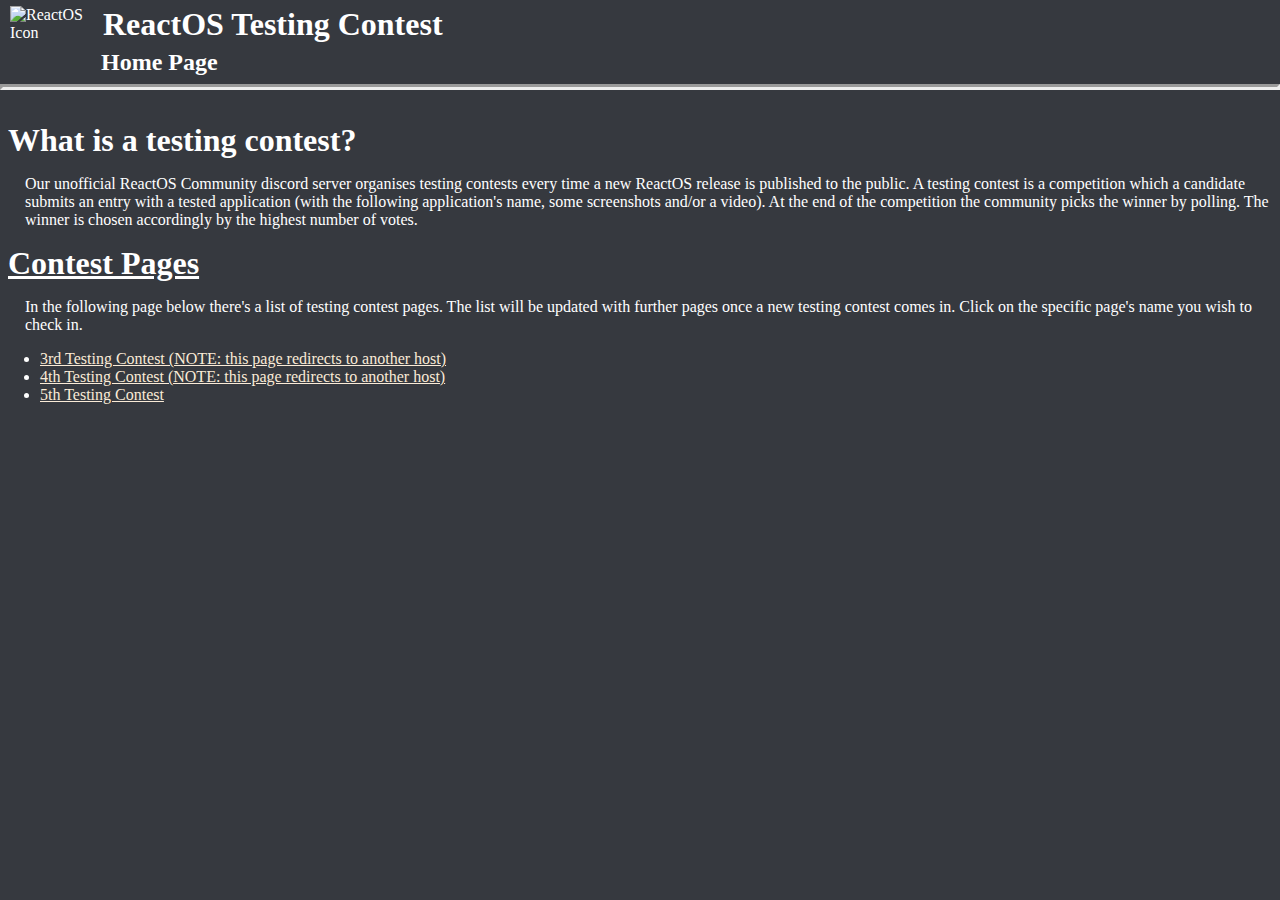
==== index.html @ 7cfe125b "Implement the home page" ====
<!-- Filename: index.html -->
<!-- Purpose: Testing Contest home page -->
<!-- Created by George Bișoc (Fraizeraust) -->

<!DOCTYPE HTML PUBLIC "-//W3C//DTD HTML 4.01 Transitional//EN"
   "http://www.w3.org/TR/html4/loose.dtd">
<html lang = "en">
   <head>
      <meta http-equiv = "Content-Type" content = "text/html; charset = UTF-8">
      <title>&nbsp;Home Page</title>
      <link href = "StyleSheet.css" rel = "StyleSheet" type = "text/css">
   </head>

   <body>
      <img src = "images/ROS.png" alt = "ReactOS Icon" align = "left" height = "75" width = "75" hspace = "10">
      <h1>&nbsp;ReactOS Testing Contest</h1>
      <h2>&nbsp;Home Page</h2>

      <!-- Add a separator -->
      <hr style = "border-width: 3px">
      <br>

      <h1>&nbsp;What is a testing contest?</h1>

      <p>
         Our unofficial ReactOS Community discord server organises testing contests every time a new ReactOS release is published to the public. A testing contest is a competition which a candidate submits an entry with a tested application (with the following application's name, some screenshots and/or a video). At the end of the competition the community picks the winner by polling. The winner is chosen accordingly by the highest number of votes.
      </p>

      <h1>&nbsp;<u>Contest Pages</u></h1>

      <p>
         In the following page below there's a list of testing contest pages. The list will be updated with further pages once a new testing contest comes in. Click on the specific page's name you wish to check in.
      </p>

      <ul>
         <li>
            <a href = "http://mcpg.pl/archive/rosdiscord/01092018/dark/ReactOSCommunity_3rd-contest-entries.html">3rd Testing Contest (NOTE: this page redirects to another host)</a>
         </li>

         <li>
            <a href = "http://mcpg.pl/archive/rosdiscord/01092018/dark/ReactOSCommunity_4th-contest-entries.html">4th Testing Contest (NOTE: this page redirects to another host)</a>
         </li>

         <li>
            <a href = "fifth.html">5th Testing Contest</a>
         </li>
      </ul>
   </body>
</html>
---- StyleSheet.css ----
/* Filename: StyleSheet.css
 *
 * Purpose: File with style sheets
 *
 * Created by: George Bișoc (Fraizeraust)
 *
*/

html, body {
   margin: 0;
   padding: 0;
   background-color: #36393f;
   color: #ffffff;
}

h1 {
   margin-bottom: 0px;
   margin-top: 6px;
}

h2 {
   margin-bottom: 0px;
   margin-top: 6px;
}

h3 {
   margin-bottom: 0px;
   margin-top: 6px;
}

h4 {
   margin-bottom: 0px;
   margin-top: 6px;
}

div {
   line-height: 20px;
   margin: 15px;
   text-align: justify;
   color: #bdbdbd;
}

iframe {
   border: 0px;
   margin: 0px;
   padding-left: 25px;
}

p {
   padding-left: 25px;
}

a {
   color: #faebd7;
}

a:visited {
   color: #b0c4de;
}

a:hover {
   color: #ff0000;
}
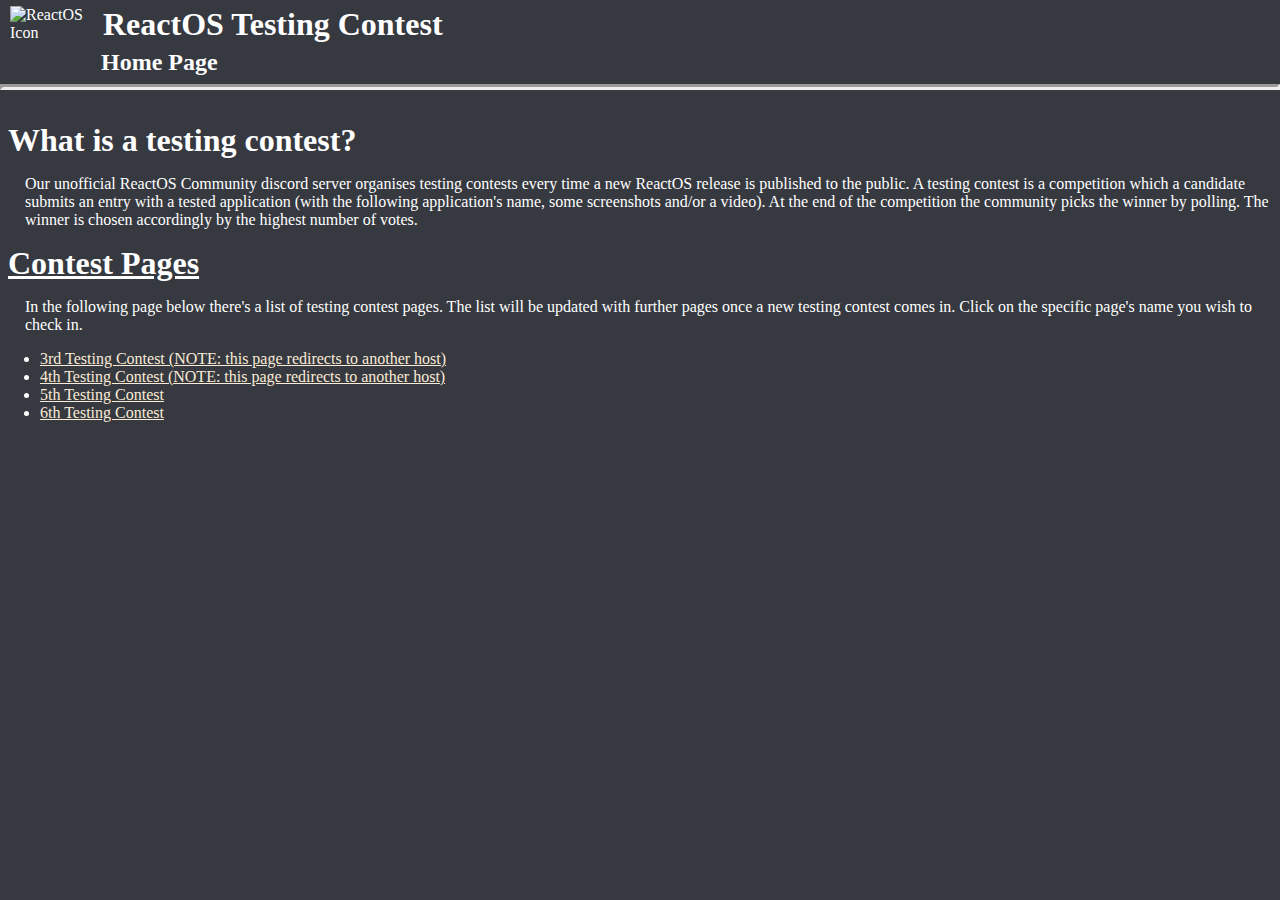
==== commit 0a96d78c: "Post the 6th testing contest page" ====
--- a/index.html
+++ b/index.html
@@ -7,7 +7,7 @@
 <html lang = "en">
    <head>
       <meta http-equiv = "Content-Type" content = "text/html; charset = UTF-8">
-      <title>&nbsp;Home Page</title>
+      <title>Home Page</title>
       <link href = "StyleSheet.css" rel = "StyleSheet" type = "text/css">
    </head>
 
@@ -40,9 +40,13 @@
          <li>
             <a href = "http://mcpg.pl/archive/rosdiscord/01092018/dark/ReactOSCommunity_4th-contest-entries.html">4th Testing Contest (NOTE: this page redirects to another host)</a>
          </li>
+         
+         <li>
+            <a href = "fifth.html">5th Testing Contest</a>
+         </li>
 
          <li>
-            <a href = "fifth.html">5th Testing Contest</a>
+            <a href = "sixth.html">6th Testing Contest</a>
          </li>
       </ul>
    </body>
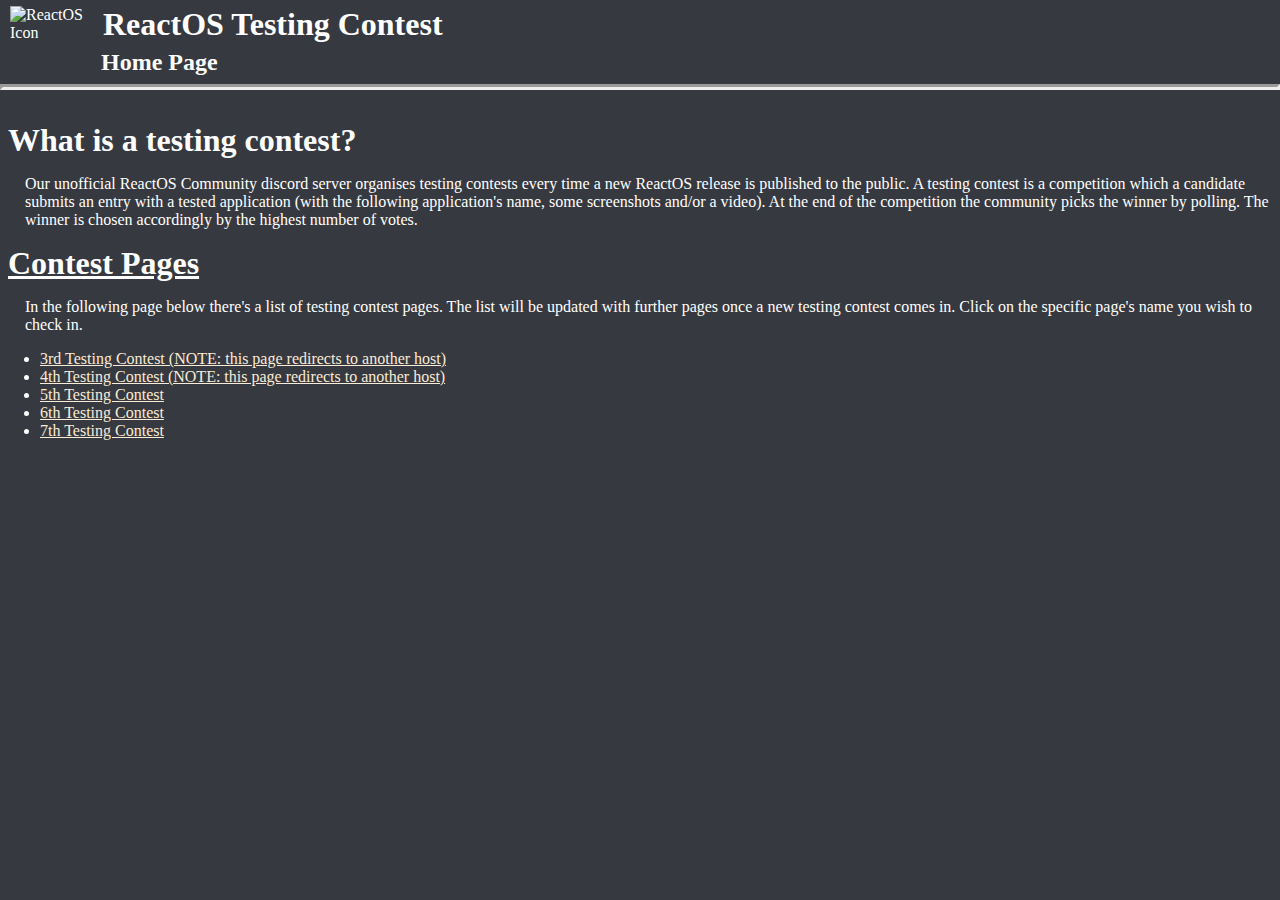
==== commit 47616e60: "Post the results of 7th testing contest." ====
--- a/index.html
+++ b/index.html
@@ -48,6 +48,10 @@
          <li>
             <a href = "sixth.html">6th Testing Contest</a>
          </li>
+
+         <li>
+            <a href = "seventh.html">7th Testing Contest</a>
+         </li>
       </ul>
    </body>
 </html>
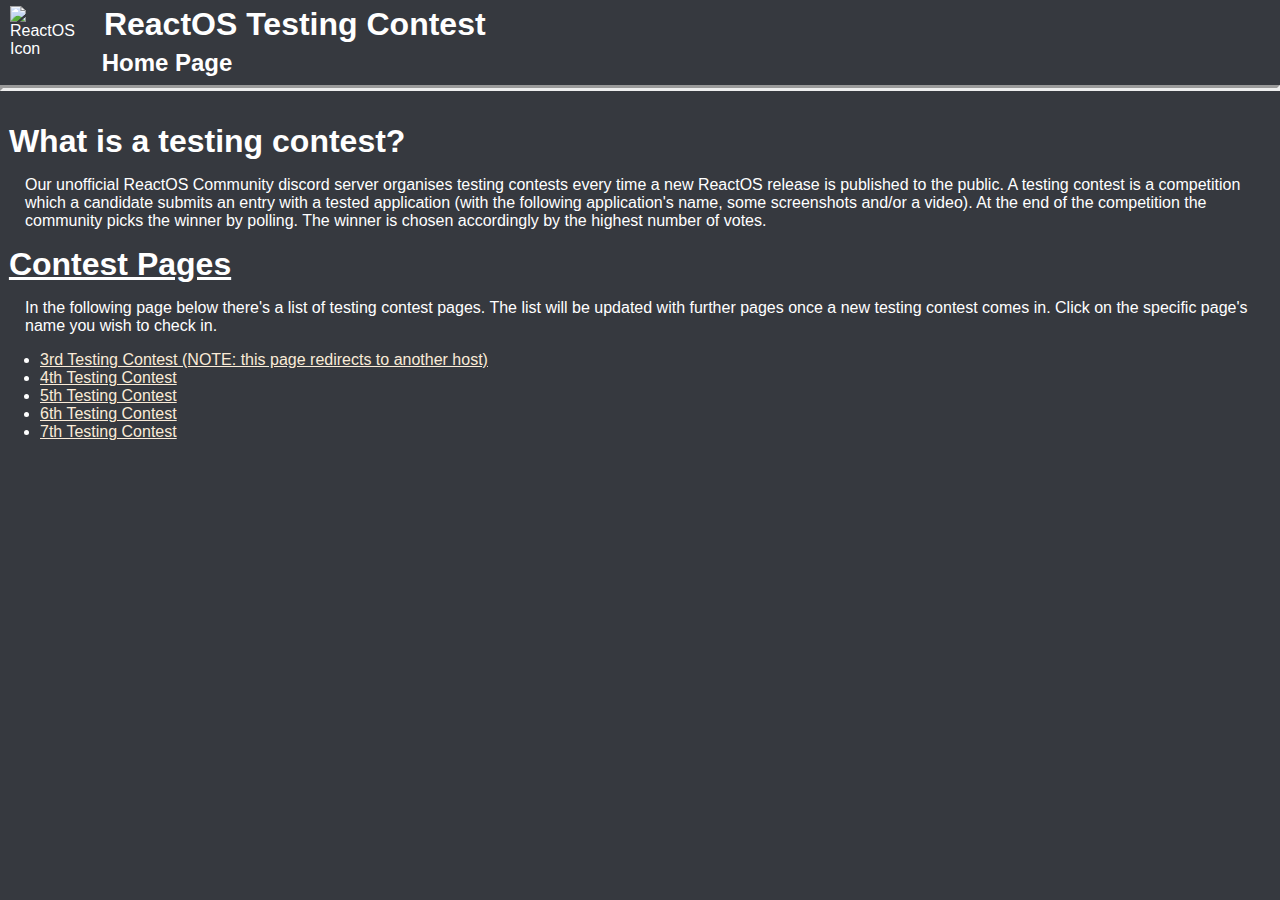
==== commit e17f8644: "Archive the fourth testing contest" ====
--- a/index.html
+++ b/index.html
@@ -38,7 +38,7 @@
          </li>
 
          <li>
-            <a href = "http://mcpg.pl/archive/rosdiscord/01092018/dark/ReactOSCommunity_4th-contest-entries.html">4th Testing Contest (NOTE: this page redirects to another host)</a>
+            <a href = "fourth.html">4th Testing Contest</a>
          </li>
          
          <li>
--- a/StyleSheet.css
+++ b/StyleSheet.css
@@ -11,6 +11,7 @@
    padding: 0;
    background-color: #36393f;
    color: #ffffff;
+   font-family: Tahoma, Helvetica, sans-serif;
 }
 
 h1 {
@@ -38,6 +39,19 @@
    margin: 15px;
    text-align: justify;
    color: #bdbdbd;
+   background-color: #474a50;
+   border-radius: 5px;
+   padding: 5px;
+   /* Slight hack for tiny screen devices so images/iframes don't leak */
+   overflow: hidden;
+}
+
+div#winner {
+   background-color: #4a443b;
+}
+
+div#disqualified {
+   background-color: #4a3b3b;
 }
 
 iframe {
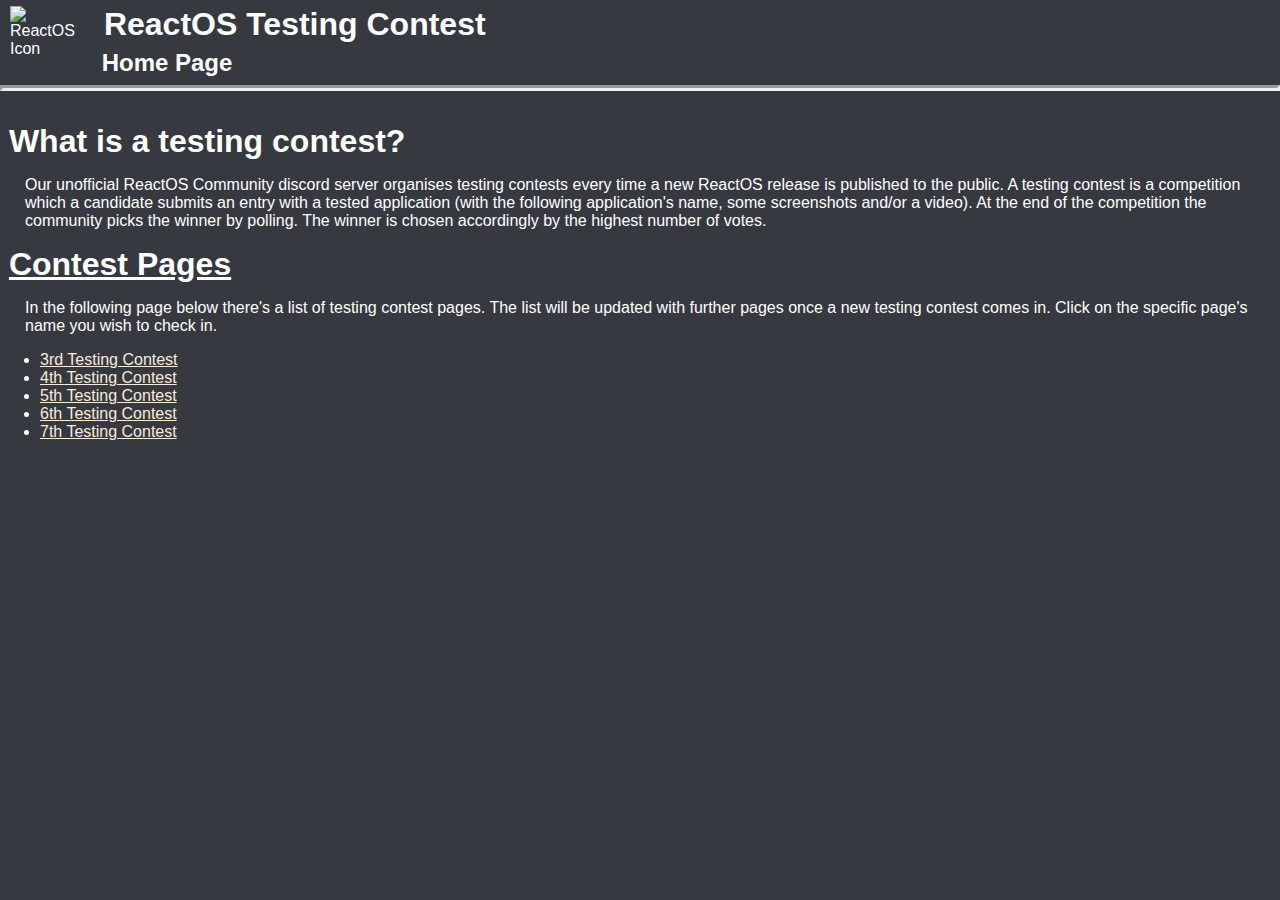
==== commit 4501558e: "Archive the third testing contest" ====
--- a/index.html
+++ b/index.html
@@ -34,7 +34,7 @@
 
       <ul>
          <li>
-            <a href = "http://mcpg.pl/archive/rosdiscord/01092018/dark/ReactOSCommunity_3rd-contest-entries.html">3rd Testing Contest (NOTE: this page redirects to another host)</a>
+            <a href = "third.html">3rd Testing Contest</a>
          </li>
 
          <li>
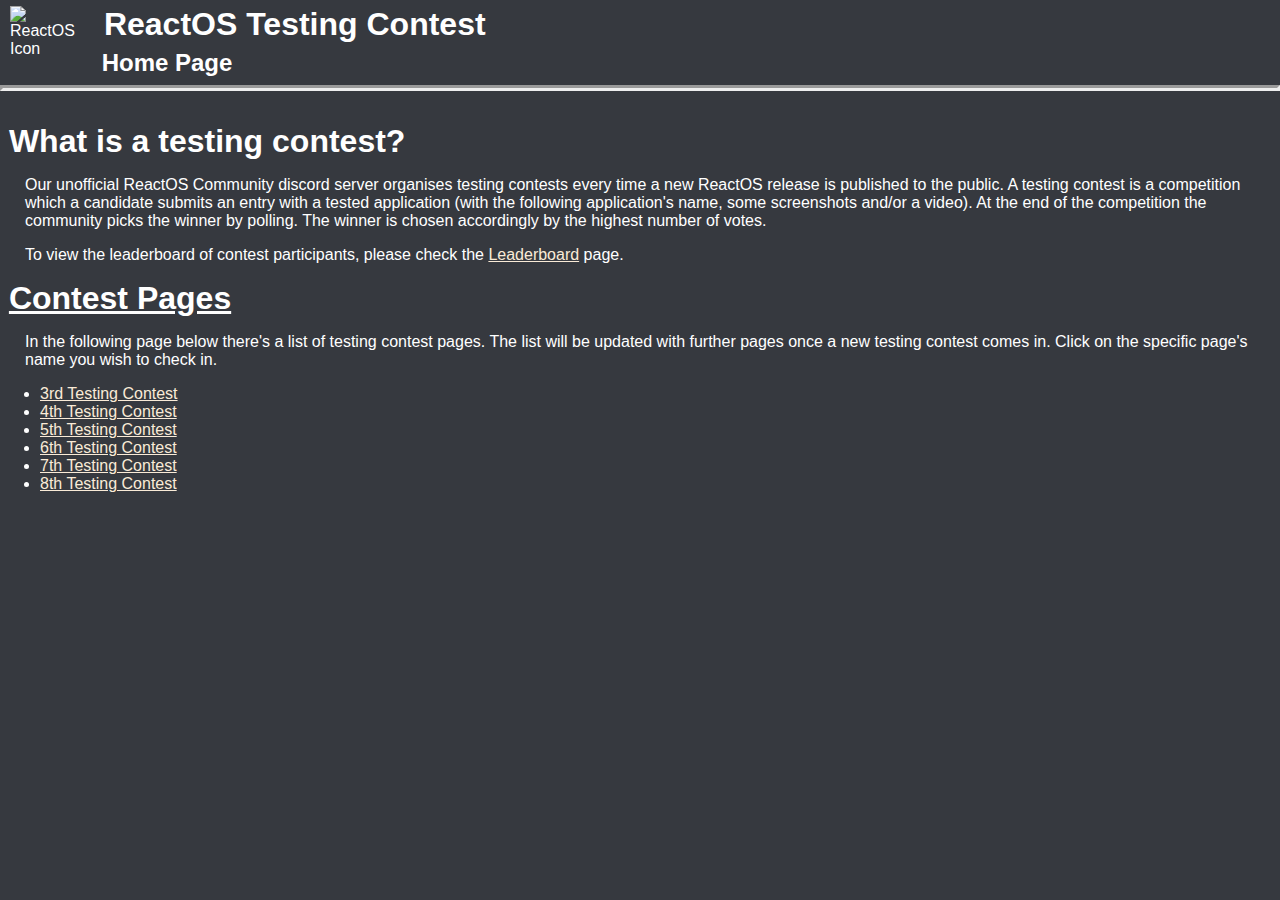
==== commit 6f57b661: "Publish the 8th contest page and leaderboard results" ====
--- a/index.html
+++ b/index.html
@@ -26,6 +26,10 @@
          Our unofficial ReactOS Community discord server organises testing contests every time a new ReactOS release is published to the public. A testing contest is a competition which a candidate submits an entry with a tested application (with the following application's name, some screenshots and/or a video). At the end of the competition the community picks the winner by polling. The winner is chosen accordingly by the highest number of votes.
       </p>
 
+      <p>
+         To view the leaderboard of contest participants, please check the <a href = "leaderboard.html">Leaderboard</a> page.
+      </p>
+
       <h1>&nbsp;<u>Contest Pages</u></h1>
 
       <p>
@@ -52,6 +56,10 @@
          <li>
             <a href = "seventh.html">7th Testing Contest</a>
          </li>
+
+         <li>
+            <a href = "eighth.html">8th Testing Contest</a>
+         </li>
       </ul>
    </body>
 </html>
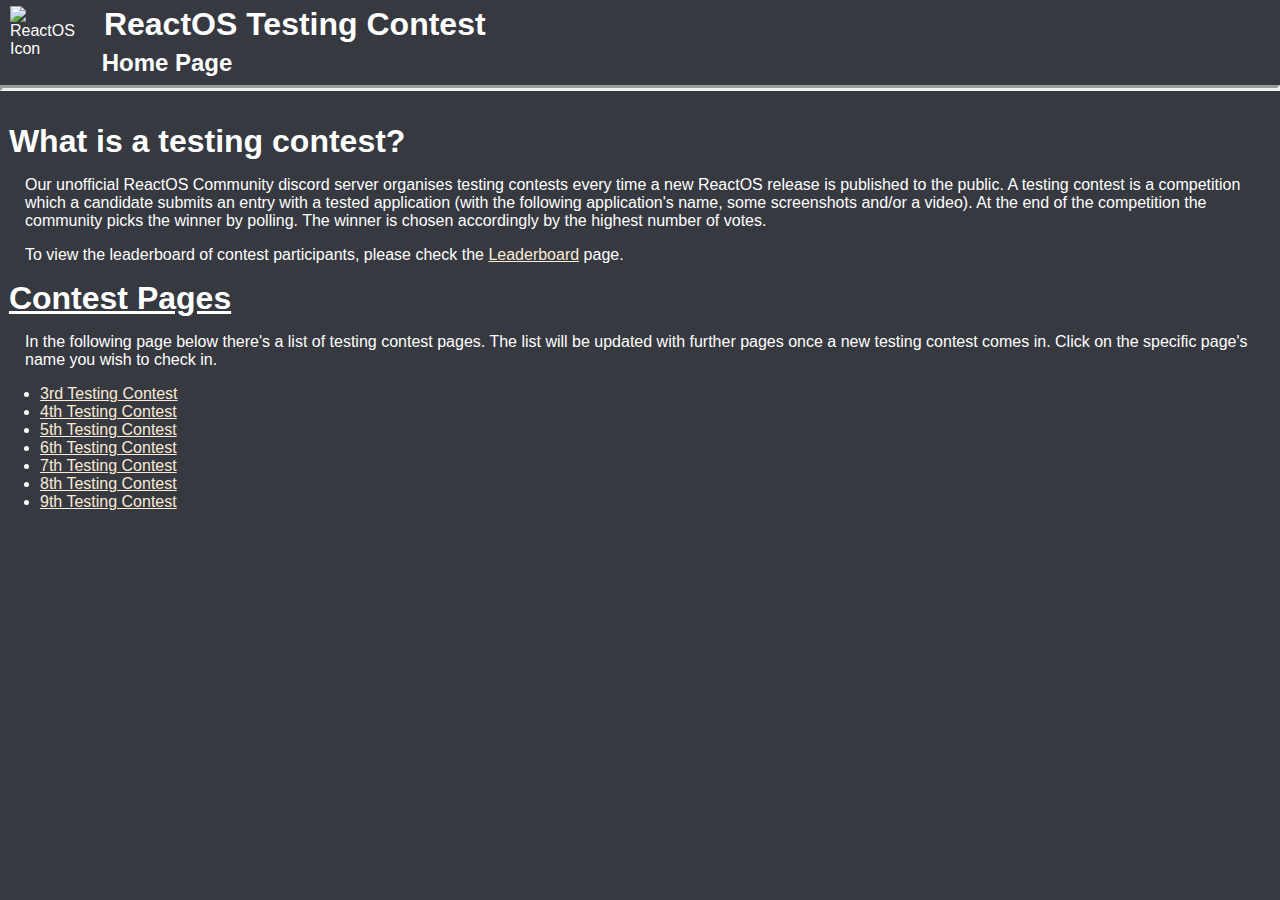
==== commit f6e95c64: "Added ninth contest archive files." ====
--- a/index.html
+++ b/index.html
@@ -1,23 +1,23 @@
 <!-- Filename: index.html -->
 <!-- Purpose: Testing Contest home page -->
-<!-- Created by George Bișoc (Fraizeraust) -->
+<!-- Created by George Bișoc (GeoB99) -->
 
 <!DOCTYPE HTML PUBLIC "-//W3C//DTD HTML 4.01 Transitional//EN"
    "http://www.w3.org/TR/html4/loose.dtd">
-<html lang = "en">
+<html lang="en">
    <head>
-      <meta http-equiv = "Content-Type" content = "text/html; charset = UTF-8">
+      <meta http-equiv="Content-Type" content="text/html; charset=UTF-8">
       <title>Home Page</title>
-      <link href = "StyleSheet.css" rel = "StyleSheet" type = "text/css">
+      <link href="StyleSheet.css" rel="StyleSheet" type="text/css">
    </head>
 
    <body>
-      <img src = "images/ROS.png" alt = "ReactOS Icon" align = "left" height = "75" width = "75" hspace = "10">
+      <img src="images/ROS.png" alt="ReactOS Icon" align="left" height="75" width="75" hspace="10">
       <h1>&nbsp;ReactOS Testing Contest</h1>
       <h2>&nbsp;Home Page</h2>
 
       <!-- Add a separator -->
-      <hr style = "border-width: 3px">
+      <hr style="border-width: 3px">
       <br>
 
       <h1>&nbsp;What is a testing contest?</h1>
@@ -27,7 +27,7 @@
       </p>
 
       <p>
-         To view the leaderboard of contest participants, please check the <a href = "leaderboard.html">Leaderboard</a> page.
+         To view the leaderboard of contest participants, please check the <a href="leaderboard.html">Leaderboard</a> page.
       </p>
 
       <h1>&nbsp;<u>Contest Pages</u></h1>
@@ -38,27 +38,31 @@
 
       <ul>
          <li>
-            <a href = "third.html">3rd Testing Contest</a>
+            <a href="third.html">3rd Testing Contest</a>
          </li>
 
          <li>
-            <a href = "fourth.html">4th Testing Contest</a>
+            <a href="fourth.html">4th Testing Contest</a>
          </li>
          
          <li>
-            <a href = "fifth.html">5th Testing Contest</a>
+            <a href="fifth.html">5th Testing Contest</a>
          </li>
 
          <li>
-            <a href = "sixth.html">6th Testing Contest</a>
+            <a href="sixth.html">6th Testing Contest</a>
          </li>
 
          <li>
-            <a href = "seventh.html">7th Testing Contest</a>
+            <a href="seventh.html">7th Testing Contest</a>
          </li>
 
          <li>
-            <a href = "eighth.html">8th Testing Contest</a>
+            <a href="eighth.html">8th Testing Contest</a>
+         </li>
+
+         <li>
+            <a href="ninth.html">9th Testing Contest</a>
          </li>
       </ul>
    </body>
